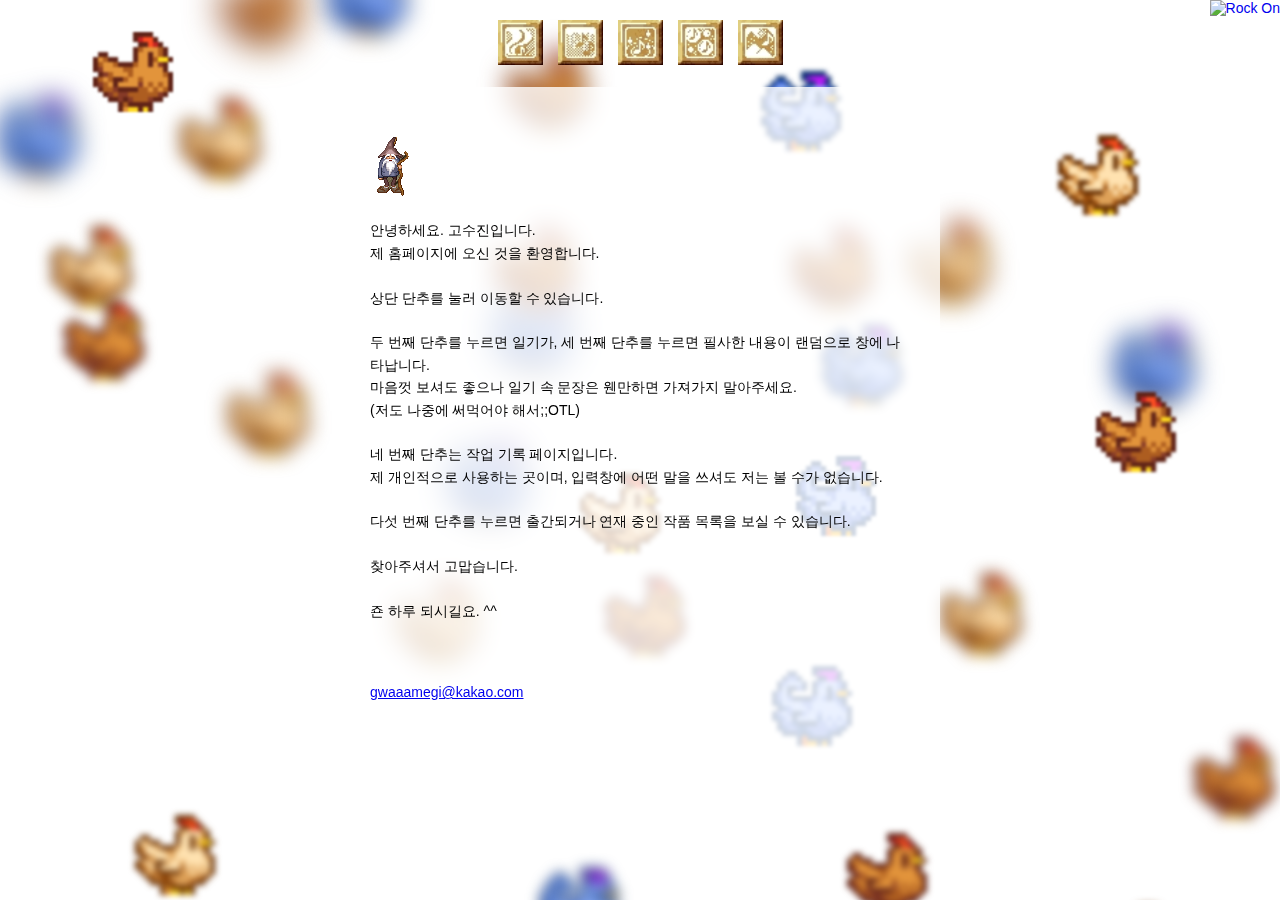
==== index.html @ 98f7ef42 "모바일 환경 수정" ====
<!DOCTYPE html>
<html lang="ko">
<head>
    <meta charset="UTF-8">
    <meta name="viewport" content="width=device-width, initial-scale=1.0">
    <title>공사중</title>
    <link rel="stylesheet" href="style.css">
    <link rel="icon" href="images/favicon.png" type="image/png">
    <style type="text/css">* {cursor: url(https://cur.cursors-4u.net/symbols/sym-1/sym57.cur), auto !important;}</style><a href="https://www.cursors-4u.com/cursor/2005/06/03/sym57.html" target="_blank" title="Rock On"><img src="https://cur.cursors-4u.net/cursor.png" border="0" alt="Rock On" style="position:absolute; top: 0px; right: 0px;" /></a>
    <script>
        document.addEventListener("DOMContentLoaded", function () {
            var isMobile = /Mobi|Android|iPhone|iPad|iPod/i.test(navigator.userAgent);

            if (isMobile) {
            return; 
        }
            
            const sparks = 20;
            const speed = 33;
            const bangs = 4;
            const images = [
                'images/White_Chicken.png',
                'images/Brown_Chicken.png',
                'images/Blue_Chicken.png'
            ];

            const stars = [];
            const decay = [];
            const Xpos = [];
            const Ypos = [];
            const dX = [];
            const dY = [];
            const intensity = [];
            const timers = [];
            let swide = window.innerWidth;
            let shigh = window.innerHeight;

            function createImage() {
                const img = document.createElement('img');
                img.src = images[Math.floor(Math.random() * images.length)];
                img.style.position = 'absolute';
                img.style.visibility = 'hidden';
                img.style.width = '15px';
                img.style.height = '15px';
                img.style.zIndex = '101';
                document.body.appendChild(img);
                return img;
            }

            function bang(N) {
                for (let i = sparks * N; i < sparks * (N + 1); i++) {
                    if (decay[i]) {
                        Xpos[i] += dX[i];
                        Ypos[i] += (dY[i] += 1.25 / intensity[N]);
                        if (Xpos[i] < 0 || Xpos[i] > swide || Ypos[i] < 0 || Ypos[i] > shigh) {
                            decay[i] = 1;
                        } else {
                            stars[i].style.left = `${Xpos[i]}px`;
                            stars[i].style.top = `${Ypos[i]}px`;
                        }
                        decay[i]--;
                        if (decay[i] === 0) stars[i].style.visibility = 'hidden';
                    }
                }
                if (decay.some(v => v > 0)) {
                    timers[N] = setTimeout(() => bang(N), speed);
                }
            }

            function eksplode(e) {
                const x = e.pageX;
                const y = e.pageY;
                const N = (Math.random() * bangs) | 0;
                intensity[N] = 5 + Math.random() * 4;
                for (let i = sparks * N; i < sparks * (N + 1); i++) {
                    Xpos[i] = x;
                    Ypos[i] = y;
                    dY[i] = (Math.random() - 0.5) * intensity[N];
                    dX[i] = (Math.random() - 0.5) * intensity[N];
                    decay[i] = 16 + Math.floor(Math.random() * 16);
                    stars[i].style.visibility = 'visible';
                }
                clearTimeout(timers[N]);
                bang(N);
            }

            function initClickEffect() {
                for (let i = 0; i < bangs * sparks; i++) {
                    stars[i] = createImage();
                }
                window.addEventListener('click', eksplode);
                window.addEventListener('resize', () => {
                    swide = window.innerWidth;
                    shigh = window.innerHeight;
                });
            }

            initClickEffect();
        });

        document.addEventListener("DOMContentLoaded", function() {
            var isMobile = /Mobi|Android|iPhone|iPad|iPod/i.test(navigator.userAgent);

            if (isMobile) {
            return; 
            }

        var images = new Array("images/Brown_Chicken.png", "images/Blue_Chicken.png", "images/White_Chicken.png");
        var speed = 50; 
        var blobs = 30; 
        var size = 80; 

        var div;
        var xpos = new Array();
        var ypos = new Array();
        var zpos = new Array();
        var dx = new Array();
        var dy = new Array();
        var dz = new Array();
        var blob = new Array(); 
        var swide = 800;
        var sleft = 0;
        var shigh = 600;
        var sdown = 0;
        var x = 400;
        var y = 300; 

        function addLoadEvent(funky) {
          var oldonload = window.onload;
          if (typeof(oldonload) != 'function') window.onload = funky;
          else window.onload = function() {
            if (oldonload) oldonload();
            funky();
          }
        }

        addLoadEvent(fill_the_jar);

        function fill_the_jar() {
            var i, dvs;
            div = document.createElement('div');
            dvs = div.style;
            dvs.position = 'fixed';
            dvs.left = '0px';
            dvs.top = '0px';
            dvs.width = '1px';
            dvs.height = '1px';
            dvs.zIndex = -1;
            document.body.appendChild(div);
            set_scroll();
            set_width();
            for (i = 0; i < blobs; i++) {
                add_blob(i);
                jamjar(i);
            }
        }

        function add_blob(ref) {
            var img, sy;
            img = document.createElement('img');
            sy = img.style;
            sy.width = size + "px";
            sy.height = size + "px";
            sy.position = 'absolute';
            img.src = images[ref % images.length];
            
            do {
                ypos[ref] = Math.floor(shigh * Math.random());
                xpos[ref] = Math.floor(swide * Math.random());
            }
            while (checkity(ref));
            zpos[ref] = Math.random() * size / 4;
            dy[ref] = (0.5 + Math.random()) * (Math.random() > .5 ? 2 : -2);
            dx[ref] = (0.5 + Math.random()) * (Math.random() > .5 ? 2 : -2);
            dz[ref] = (0.5 + Math.random()) * (Math.random() > .5 ? .2 : -.2);
            blob[ref] = img;
            div.appendChild(blob[ref]);
            set_blob(ref);
        }

        function checkity(j) {
            var i, r = false;
            if (j) for (var i = 0; i < j; i++) {
                if (Math.abs(xpos[i] - xpos[j]) < size && Math.abs(ypos[i] - ypos[j]) < size) r = true;
            }
            return (r);
        }

        function rejig(ref, xy) {
          if (xy == 'y') {
            dx[ref] = (0.5 + Math.random()) * sign(dx[ref]);
            dy[ref] = (0.5 + Math.random()) * -sign(dy[ref]);
          } else {
            dx[ref] = (0.5 + Math.random()) * -sign(dx[ref]);
            dy[ref] = (0.5 + Math.random()) * sign(dy[ref]);
          }
        }

        function sign(a) {
          if (a < 0) return (-2);
          else if (a > 0) return (2);
          else return (0);
        }

        function set_blob(ref) {
            var sy;
            sy = blob[ref].style;
            sy.top = ypos[ref] - size / 4 + 'px';
            sy.left = xpos[ref] - size / 4 + 'px';
            sy.filter = 'blur(' + zpos[ref] + 'px)';
        }

        function jamjar(ref) {
            var i;
            if (ypos[ref] + dy[ref] < -size / 2 || ypos[ref] + dy[ref] > shigh + size / 2) rejig(ref, 'y');
            else if (xpos[ref] + dx[ref] < -size / 2 || xpos[ref] + dx[ref] > swide + size / 2) rejig(ref, 'x');
            else if (Math.abs(ypos[ref] + dy[ref] - y) < size / 2 && Math.abs(xpos[ref] + dx[ref] - x) < size / 2 && zpos[ref] < size / 20) {
                if (Math.abs(ypos[ref] + dy[ref] - y) > Math.abs(xpos[ref] + dx[ref] - x)) dy[ref] = -dy[ref];
                else dx[ref] = -dx[ref];
            } else for (i = 0; i < blobs; i++) {
                if (i == ref) continue;
                if (Math.abs(ypos[ref] + dy[ref] - ypos[i]) < size / 2 && Math.abs(xpos[ref] + dx[ref] - xpos[i]) < size / 2 && Math.abs(zpos[ref] - zpos[i]) < size / 20) {
                    if (Math.abs(ypos[ref] + dy[ref] - ypos[i]) > Math.abs(xpos[ref] + dx[ref] - xpos[i])) dy[ref] = -dy[ref];
                    else dx[ref] = -dx[ref];
                }
            }
            ypos[ref] += dy[ref];
            xpos[ref] += dx[ref];
            if (zpos[ref] + dz[ref] < 0) dz[ref] = Math.abs(dz[ref]);
            else if (zpos[ref] + dz[ref] > size / 4) dz[ref] = -Math.abs(dz[ref]);
            zpos[ref] += dz[ref];
            set_blob(ref);
            setTimeout(function() { jamjar(ref); }, speed);
        }

        document.onmousemove = mouse;
        function mouse(e) {
          if (e) {
            y = e.pageY;
            x = e.pageX;
          }
          else {
            set_scroll();
            y = event.y + sdown;
            x = event.x + sleft;
          }
        }

        document.onscroll = set_scroll;
        function set_scroll() {
          if (typeof(self.pageYOffset) == "number") {
            sdown = self.pageYOffset;
            sleft = self.pageXOffset;
          }
          else if (document.body.scrollTop || document.body.scrollLeft) {
            sdown = document.body.scrollTop;
            sleft = document.body.scrollLeft;
          }
          else if (document.documentElement && (document.documentElement.scrollTop || document.documentElement.scrollLeft)) {
            sleft = document.documentElement.scrollLeft;
            sdown = document.documentElement.scrollTop;
          }
          else {
            sdown = 0;
            sleft = 0;
          }
        }

        window.onresize = set_width;
        function set_width() {
          var sw_min = 999999;
          var sh_min = 999999;
          if (document.documentElement && document.documentElement.clientWidth) {
            if (document.documentElement.clientWidth > 0) sw_min = document.documentElement.clientWidth;
            if (document.documentElement.clientHeight > 0) sh_min = document.documentElement.clientHeight;
          }
          if (typeof(self.innerWidth) != "undefined" && self.innerWidth) {
            if (self.innerWidth > 0 && self.innerWidth < sw_min) sw_min = self.innerWidth;
            if (self.innerHeight > 0 && self.innerHeight < sh_min) sh_min = self.innerHeight;
          }
          if (document.body.clientWidth) {
            if (document.body.clientWidth > 0 && document.body.clientWidth < sw_min) sw_min = document.body.clientWidth;
            if (document.body.clientHeight > 0 && document.body.clientHeight < sh_min) sh_min = document.body.clientHeight;
          }
          if (sw_min == 999999 || sh_min == 999999) {
            sw_min = 800;
            sh_min = 600;
          }
          swide = sw_min;
          shigh = sh_min;
        }
    });
    </script>
</head>
<body>
    <header>
        <button id="button1"><img src="images/main.jpg" alt="메인 화면"></button>
        <button id="button2"><img src="images/folder2.jpg" alt="폴더 2"></button>
        <button id="button3"><img src="images/folder3.jpg" alt="폴더 3"></button>
        <button id="button4"><img src="images/grass.jpg" alt="잔디 페이지"></button>
        <button id="button5"><img src="images/books.jpg" alt="저서 목록 페이지"></button>
    </header>
    <main id="content"><img src="images/img37.gif" alt="메인 화면">
<p style="font-size: 14px;">안녕하세요. 고수진입니다.
제 홈페이지에 오신 것을 환영합니다.
            <br>상단 단추를 눌러 이동할 수 있습니다.
            <br>두 번째 단추를 누르면 일기가, 세 번째 단추를 누르면 필사한 내용이 랜덤으로 창에 나타납니다. 
마음껏 보셔도 좋으나 일기 속 문장은 웬만하면 가져가지 말아주세요.
(저도 나중에 써먹어야 해서;;OTL)
            <br>네 번째 단추는 작업 기록 페이지입니다.
제 개인적으로 사용하는 곳이며, 입력창에 어떤 말을 쓰셔도 저는 볼 수가 없습니다.
            <br>다섯 번째 단추를 누르면 출간되거나 연재 중인 작품 목록을 보실 수 있습니다.
            <br>찾아주셔서 고맙습니다.
            <br>죤 하루 되시길요. ^^
            <br>
<p style="font-size: 14px;"><span id="email-placeholder"></span></p></p></main>
    <script src="script.js"></script>
</body>
</html>
---- style.css ----
html, body {
    width: 100vw;
    height: 100vh;
    margin: 0;
    padding: 0;
    background-color: white;
    font-family: Arial, sans-serif;
    font-size: 14px;
    display: flex;
    flex-direction: column;
    justify-content: flex-start;
    align-items: center;
}

body {
    text-align: left;
    overflow: auto;
    z-index: 1;
}

header {
    display: flex;
    justify-content: center;
    gap: 15px;
    padding-top: 20px;
    margin-bottom: 20px;
    z-index: 1;
}

button {
    width: 45px;
    height: 45px;
    padding: 0;
    border: none;
    margin: 0;
    background: none;
    cursor: pointer;
    z-index: 1;
}

button img {
    width: 100%;
    height: 100%;
}

button:active {
    filter: brightness(85%);
    transform: scale(0.98);
}

main {
    padding: 50px 30px;
    word-wrap: break-word; 
    word-break: break-word; 
    white-space: pre-wrap;  
    width: 100%; 
    box-sizing: border-box; 
    max-width: 600px;
    margin: 0 auto;
    line-height: 1.6;
    margin-top: 2px;
    margin-bottom: 2px;
    z-index: 1;
    background-color: rgba(255, 255, 255, 0.8);
    border-radius: 5px;
}

pre {
    font-family: Arial, sans-serif;
    font-size: 14px;
    white-space: pre-wrap; 
    word-wrap: break-word;  
    line-height: 1.6;     
    margin: 0;    
}

#calendar {
    display: flex;
    gap: 10px;
    margin: 0;
    align-items: center;
    position: relative;
    z-index: 1;
    justify-content: flex-end;
}

#year-dropdown {
    padding: 3px;
    font-size: 14px;
    border-radius: 5px;
    border: 1px solid #ccc;
    margin-left: 20px;
}

#grass-container {
    position: relative;
    display: grid;
    grid-template-columns: repeat(53, 1fr);
    grid-template-rows: repeat(7, 1fr);
    gap: 2px;
    width: 100%; 
    max-width: 100%; 
    box-sizing: border-box;
    border: 1px dashed #c0c0c0;
    border-radius: 5px;
    overflow-x: auto;
    overflow-y: visible; 
    justify-items: center;
    box-sizing: border-box;
    z-index: 1;
    padding: 20px 20px 25px 20px;
}

.tooltip {
    position: absolute;
    background-color: rgba(0, 0, 0, 0.7);
    color: white;
    padding: 5px;
    font-size: 12px;
    border-radius: 3px;
    white-space: nowrap;
    z-index: 9999;
    visibility: hidden;
    opacity: 0;
    transition: opacity 0.2s;
    transform: translate(10px, -20px);
}

.grass {
    width: 20px; 
    height: 20px; 
    background-color: rgb(220, 244, 182); 
    border: 1px solid #c0c0c0;
    cursor: pointer;
    display: inline-block;
    border-radius: 3px;
    margin: 0px;
    box-sizing: border-box;
}

.grass-row {
    display: flex;
    justify-content: flex-start;
}

.grass:hover {
    opacity: 0.8;
}

.todo-container {
    display: block; /* 또는 grid */
    gap: 10px; /* 요소 간 간격 */
    justify-content: space-around; /* 여백 분배 */
    align-items: flex-start; /* 아이템 높이를 기준으로 정렬 */
    padding: 10px; /* 내부 여백 */
    width: 100%; /* 컨테이너 너비를 기준으로 설정 */
    box-sizing: border-box;
}

#memo-page {
    padding: 10px;
}

#memo-page img {
    display: block; /* 이미지 단독 배치 */
}

#memo-input-section {
    display: flex;
    align-items: center;
    margin-bottom: 10px;
    gap: 10px;
}

#memo-input {
    flex: 1;
    height: 40px;
    padding: 10px;
    border-radius: 5px;
}

#add-memo-btn {
    width: 60px;
    height: 60px;
    padding: 10px;
    background-color: #4d7460;
    color: white;
    border-radius: 5px;
    cursor: pointer;
}

#memo-lists {
    display: flex;
    justify-content: space-between;
    gap: 0px;
}

.memo-list {
    border-radius: 5px;
    background-color: #ffffff;
    flex: 1 1 calc(33.33% - 10px);
    max-width: 30%;
    min-width: 150px; 
    padding: 10px;
    border: 1px solid #838383;
    border-radius: 5px;
    background-color: #ffffff;
    box-sizing: border-box;
    max-width: 33%;
}

.memo-list img {
    display: block;
    margin: 0 auto;
}

.memo-item {
    width: 100%; /* 부모 크기에 맞게 설정 */
    border: 1px solid #ccc;
    background-color: #ffffff;
    padding: 10px;
    margin-bottom: 8px;
    border-radius: 4px;
    box-sizing: border-box;
    font-size: 13px;
    text-align: left;
}

.controls {
    margin-top: 10px;
    display: flex;
    justify-content: space-between;
}

.controls button {
    margin-left: 2px;
}

button:disabled {
    cursor: not-allowed;
    border-color: #ccc;
    color: #ccc;
    pointer-events: none; 
}

.delete-btn {
    font-size: 12px;
    font-weight: bold;
}

* {
    -webkit-user-drag: none; 
    user-drag: none;
    user-select: none;  
}
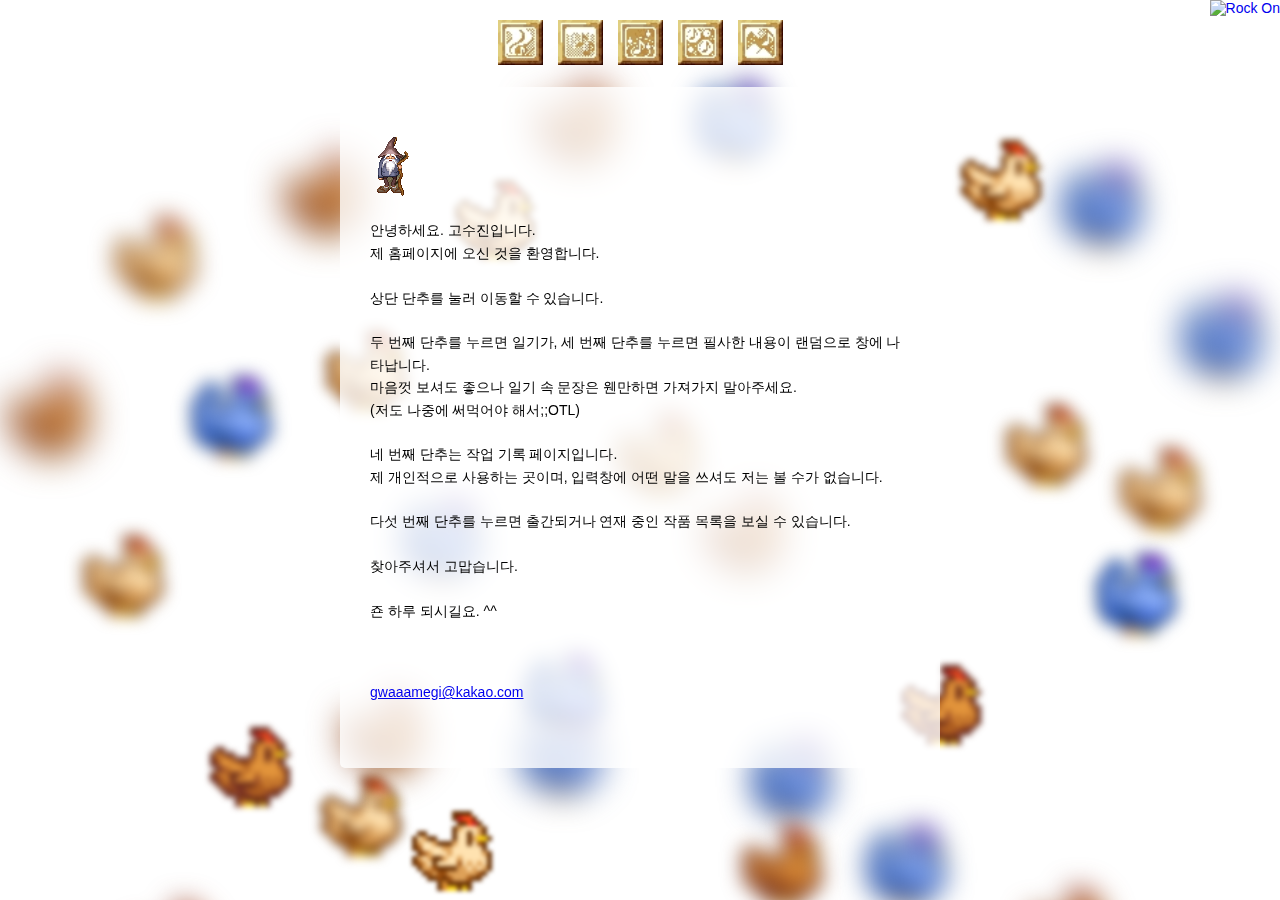
==== commit 27d575e5: "최종" ====
--- a/index.html
+++ b/index.html
@@ -3,7 +3,7 @@
 <head>
     <meta charset="UTF-8">
     <meta name="viewport" content="width=device-width, initial-scale=1.0">
-    <title>공사중</title>
+    <title>수진이네</title>
     <link rel="stylesheet" href="style.css">
     <link rel="icon" href="images/favicon.png" type="image/png">
     <style type="text/css">* {cursor: url(https://cur.cursors-4u.net/symbols/sym-1/sym57.cur), auto !important;}</style><a href="https://www.cursors-4u.com/cursor/2005/06/03/sym57.html" target="_blank" title="Rock On"><img src="https://cur.cursors-4u.net/cursor.png" border="0" alt="Rock On" style="position:absolute; top: 0px; right: 0px;" /></a>
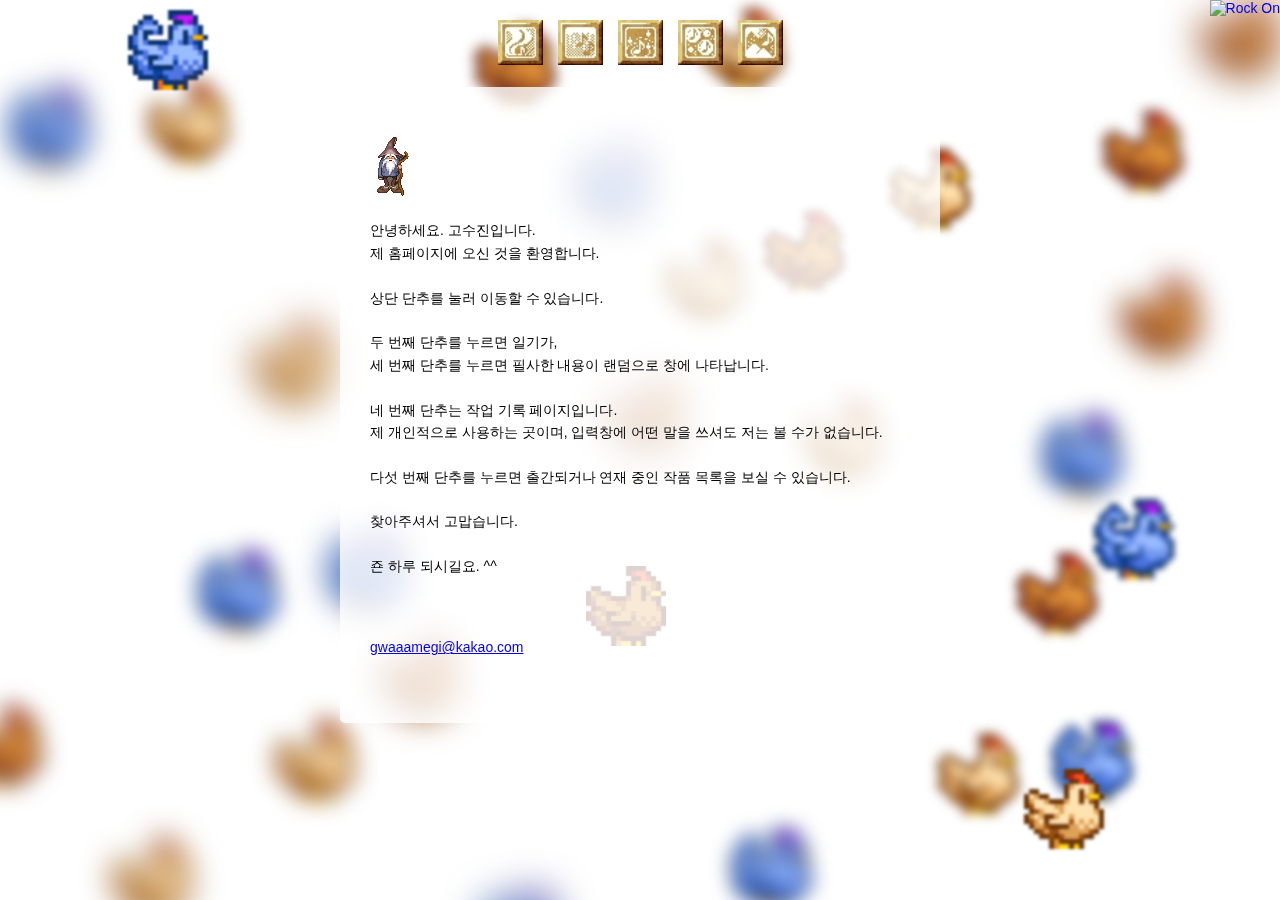
==== commit 23a62c53: "저장" ====
--- a/index.html
+++ b/index.html
@@ -304,9 +304,8 @@
 <p style="font-size: 14px;">안녕하세요. 고수진입니다.
 제 홈페이지에 오신 것을 환영합니다.
             <br>상단 단추를 눌러 이동할 수 있습니다.
-            <br>두 번째 단추를 누르면 일기가, 세 번째 단추를 누르면 필사한 내용이 랜덤으로 창에 나타납니다. 
-마음껏 보셔도 좋으나 일기 속 문장은 웬만하면 가져가지 말아주세요.
-(저도 나중에 써먹어야 해서;;OTL)
+            <br>두 번째 단추를 누르면 일기가,
+세 번째 단추를 누르면 필사한 내용이 랜덤으로 창에 나타납니다.
             <br>네 번째 단추는 작업 기록 페이지입니다.
 제 개인적으로 사용하는 곳이며, 입력창에 어떤 말을 쓰셔도 저는 볼 수가 없습니다.
             <br>다섯 번째 단추를 누르면 출간되거나 연재 중인 작품 목록을 보실 수 있습니다.
--- a/style.css
+++ b/style.css
@@ -247,9 +247,3 @@
     font-size: 12px;
     font-weight: bold;
 }
-
-* {
-    -webkit-user-drag: none; 
-    user-drag: none;
-    user-select: none;  
-}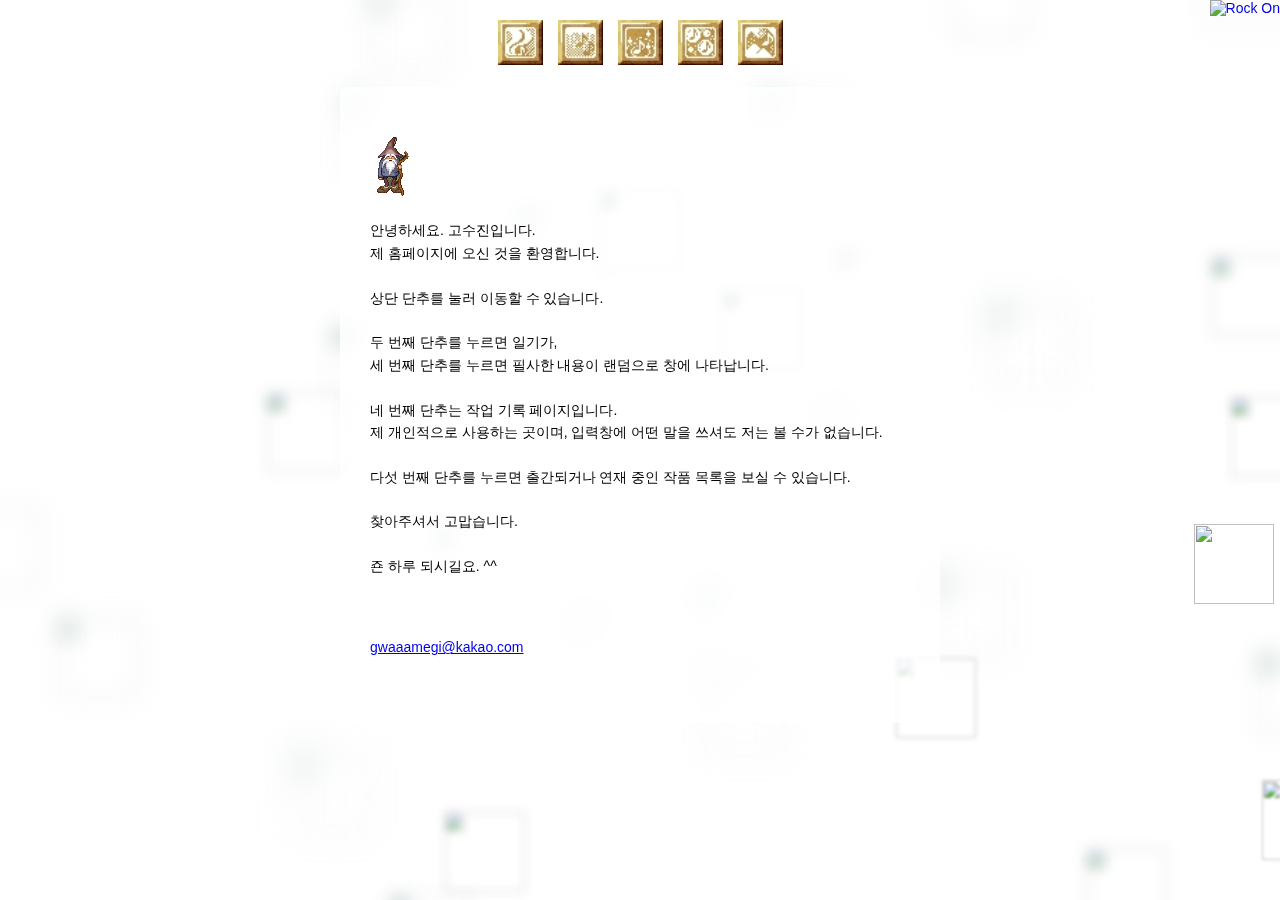
==== commit bde61d8b: "햄햄" ====
--- a/index.html
+++ b/index.html
@@ -19,9 +19,9 @@
             const speed = 33;
             const bangs = 4;
             const images = [
-                'images/White_Chicken.png',
-                'images/Brown_Chicken.png',
-                'images/Blue_Chicken.png'
+                'images/ham1.png',
+                'images/ham2.png',
+                'images/ham3.png'
             ];
 
             const stars = [];
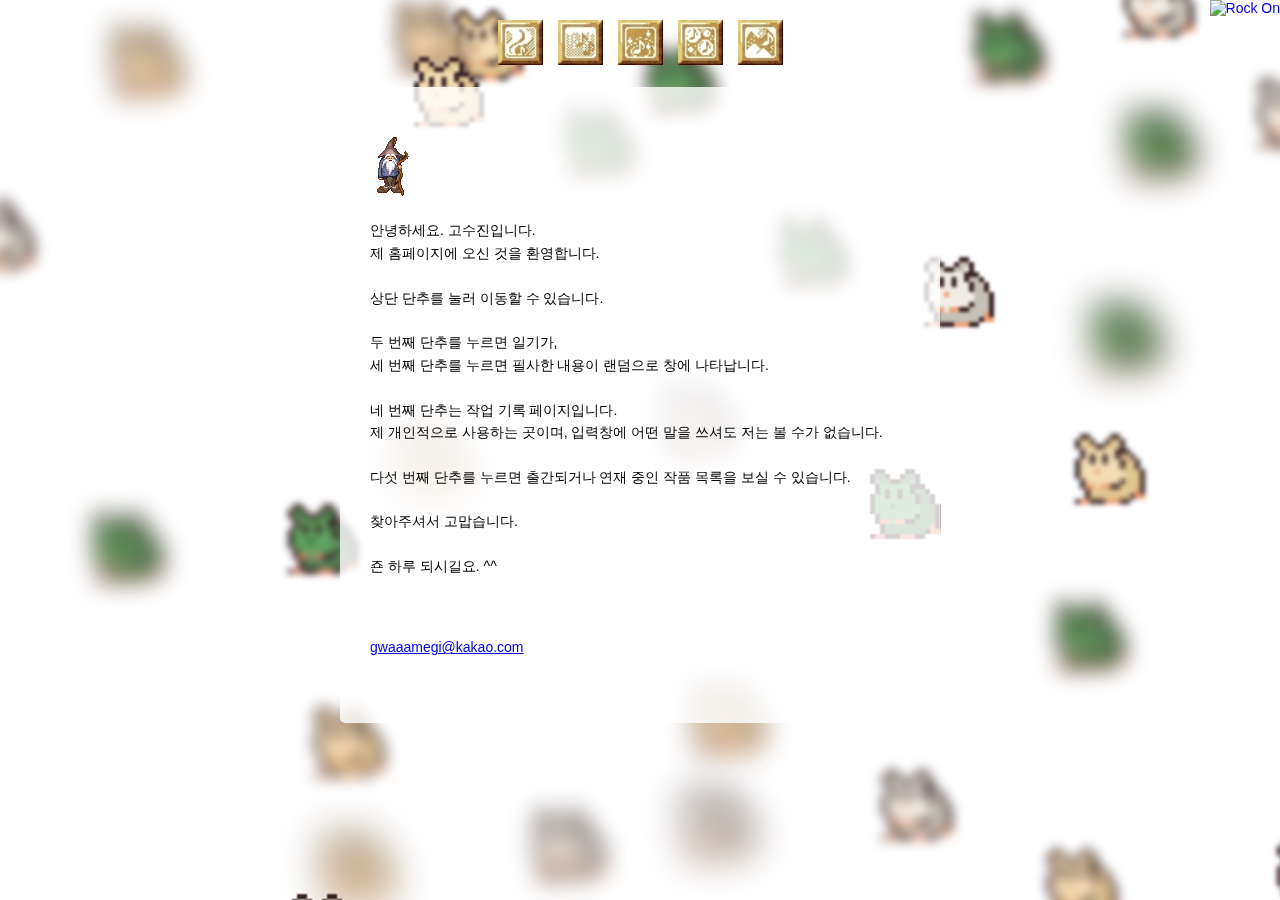
==== commit 836fac1b: "햄스터" ====
--- a/index.html
+++ b/index.html
@@ -105,7 +105,7 @@
             return; 
             }
 
-        var images = new Array("images/Brown_Chicken.png", "images/Blue_Chicken.png", "images/White_Chicken.png");
+        var images = new Array("images/ham1.png", "images/ham2.png", "images/ham3.png");
         var speed = 50; 
         var blobs = 30; 
         var size = 80; 
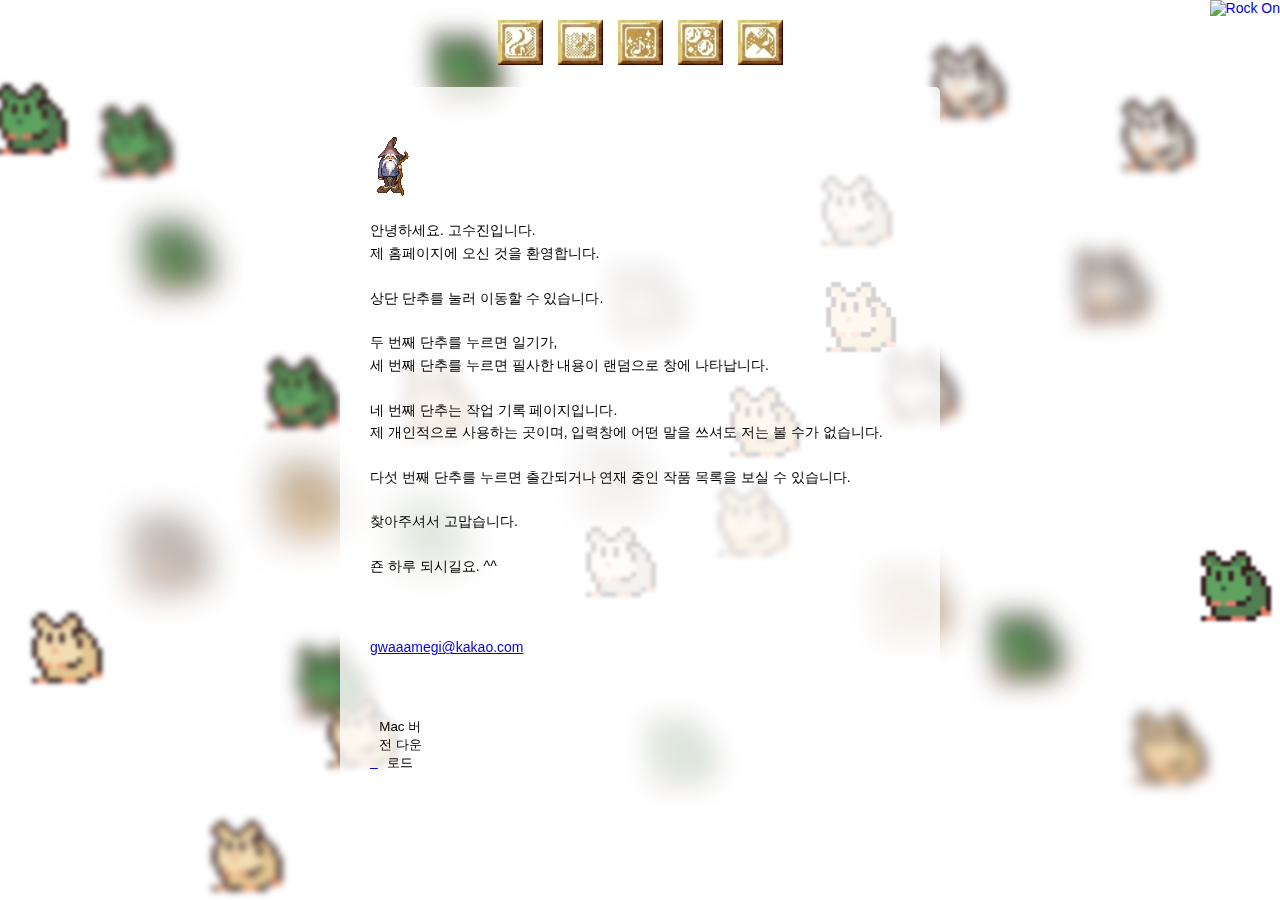
==== commit cec4a751: "ㅠㅠ" ====
--- a/index.html
+++ b/index.html
@@ -312,7 +312,11 @@
             <br>찾아주셔서 고맙습니다.
             <br>죤 하루 되시길요. ^^
             <br>
-<p style="font-size: 14px;"><span id="email-placeholder"></span></p></p></main>
+<p style="font-size: 14px;"><span id="email-placeholder"></span></p></p>
+<a href="https://github.com/db-zara/db-zara.github.io/releases/download/v1.0.0/oasis.app.zip" download>
+  <button>Mac 버전 다운로드</button>
+</a>
+</main>
     <script src="script.js"></script>
 </body>
 </html>
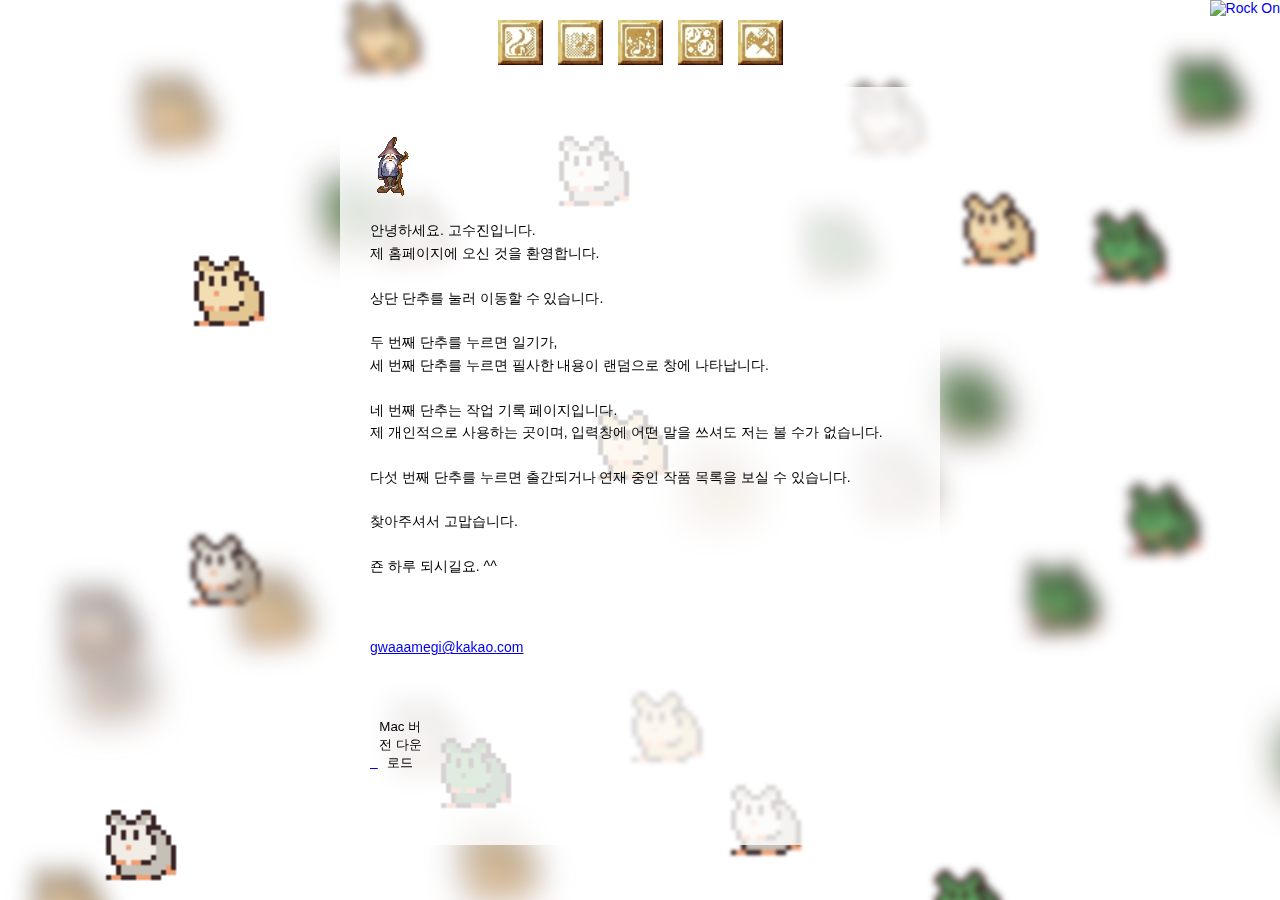
==== commit c4db12f6: "수정" ====
--- a/index.html
+++ b/index.html
@@ -313,7 +313,7 @@
             <br>죤 하루 되시길요. ^^
             <br>
 <p style="font-size: 14px;"><span id="email-placeholder"></span></p></p>
-<a href="https://github.com/db-zara/db-zara.github.io/releases/download/v1.0.0/oasis.app.zip" download>
+<a href="https://github.com/db-zara/db-zara.github.io/releases/download/v1.0.0/oasis.zip" download>
   <button>Mac 버전 다운로드</button>
 </a>
 </main>
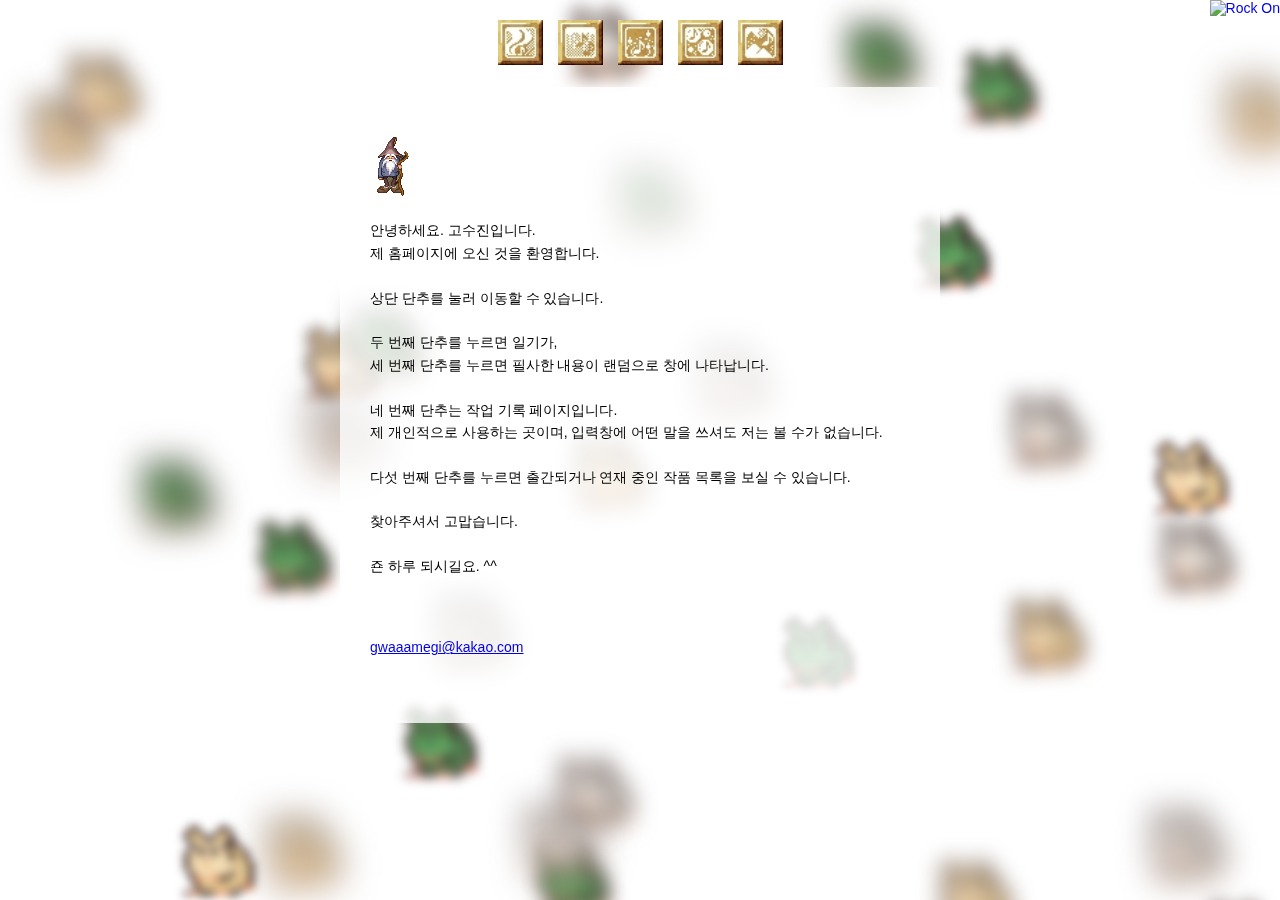
==== commit 530cdd56: "안해이씨" ====
--- a/index.html
+++ b/index.html
@@ -312,11 +312,7 @@
             <br>찾아주셔서 고맙습니다.
             <br>죤 하루 되시길요. ^^
             <br>
-<p style="font-size: 14px;"><span id="email-placeholder"></span></p></p>
-<a href="https://github.com/db-zara/db-zara.github.io/releases/download/v1.0.0/oasis.zip" download>
-  <button>Mac 버전 다운로드</button>
-</a>
-</main>
+<p style="font-size: 14px;"><span id="email-placeholder"></span></p></p></main>
     <script src="script.js"></script>
 </body>
 </html>
